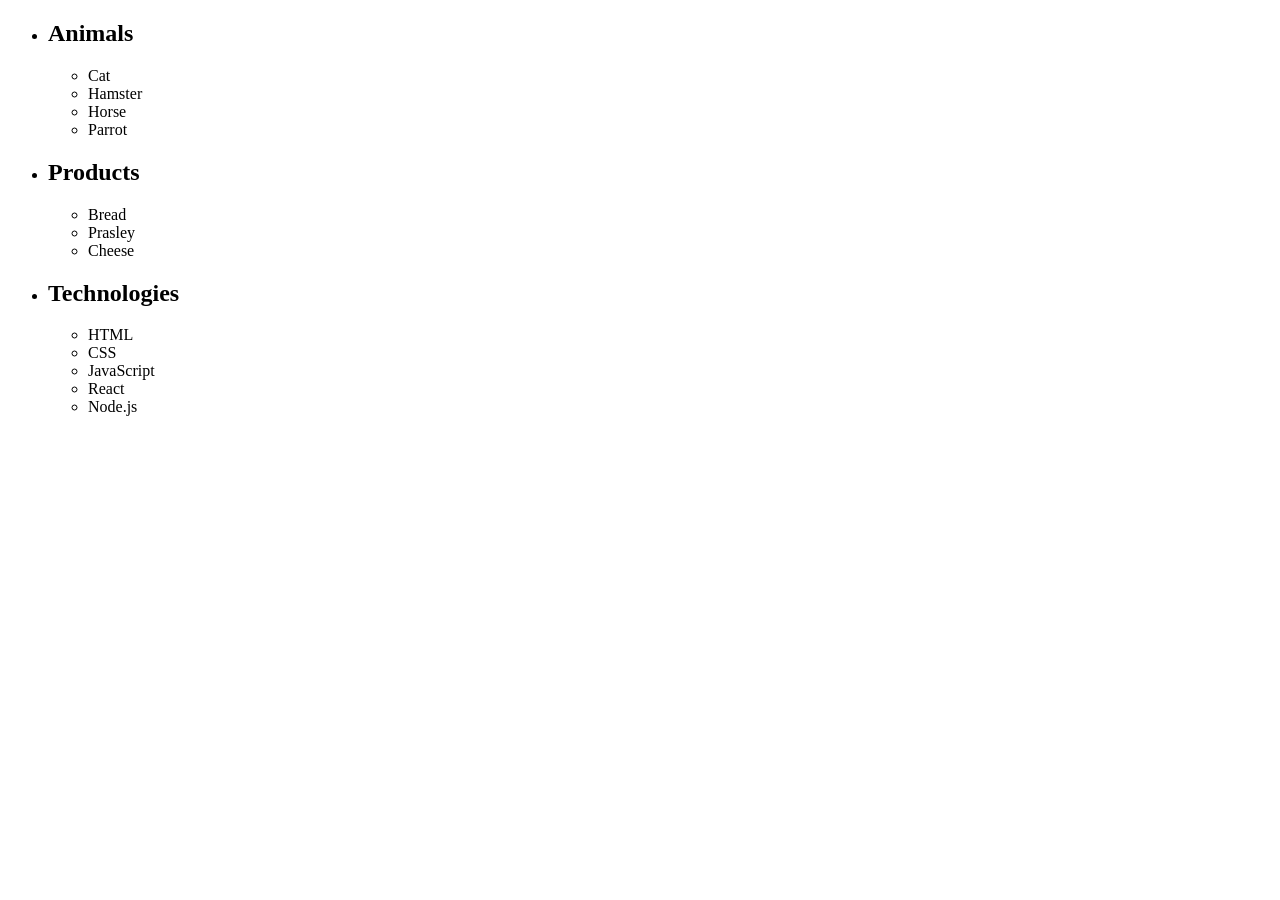
==== index.html @ 40afc8bd "test" ====
<!DOCTYPE html>
<html lang="en">
<head>
    <meta charset="UTF-8">
    <meta http-equiv="X-UA-Compatible" content="IE=edge">
    <meta name="viewport" content="width=device-width, initial-scale=1.0">
    <title>Document</title>
    <link rel="stylesheet" href="./css/styles.css">
</head>
<body>
    <ul id="categories">
        <li class="item">
          <h2>Animals</h2>
          <ul>
            <li>Cat</li>
            <li>Hamster</li>
            <li>Horse</li>
            <li>Parrot</li>
          </ul>
        </li>
        <li class="item">
          <h2>Products</h2>
          <ul>
            <li>Bread</li>
            <li>Prasley</li>
            <li>Cheese</li>
          </ul>
        </li>
        <li class="item">
          <h2>Technologies</h2>
          <ul>
            <li>HTML</li>
            <li>CSS</li>
            <li>JavaScript</li>
            <li>React</li>
            <li>Node.js</li>
          </ul>
        </li>
      </ul>

      
    <script src="./index.js"></script>  
</body>
</html>
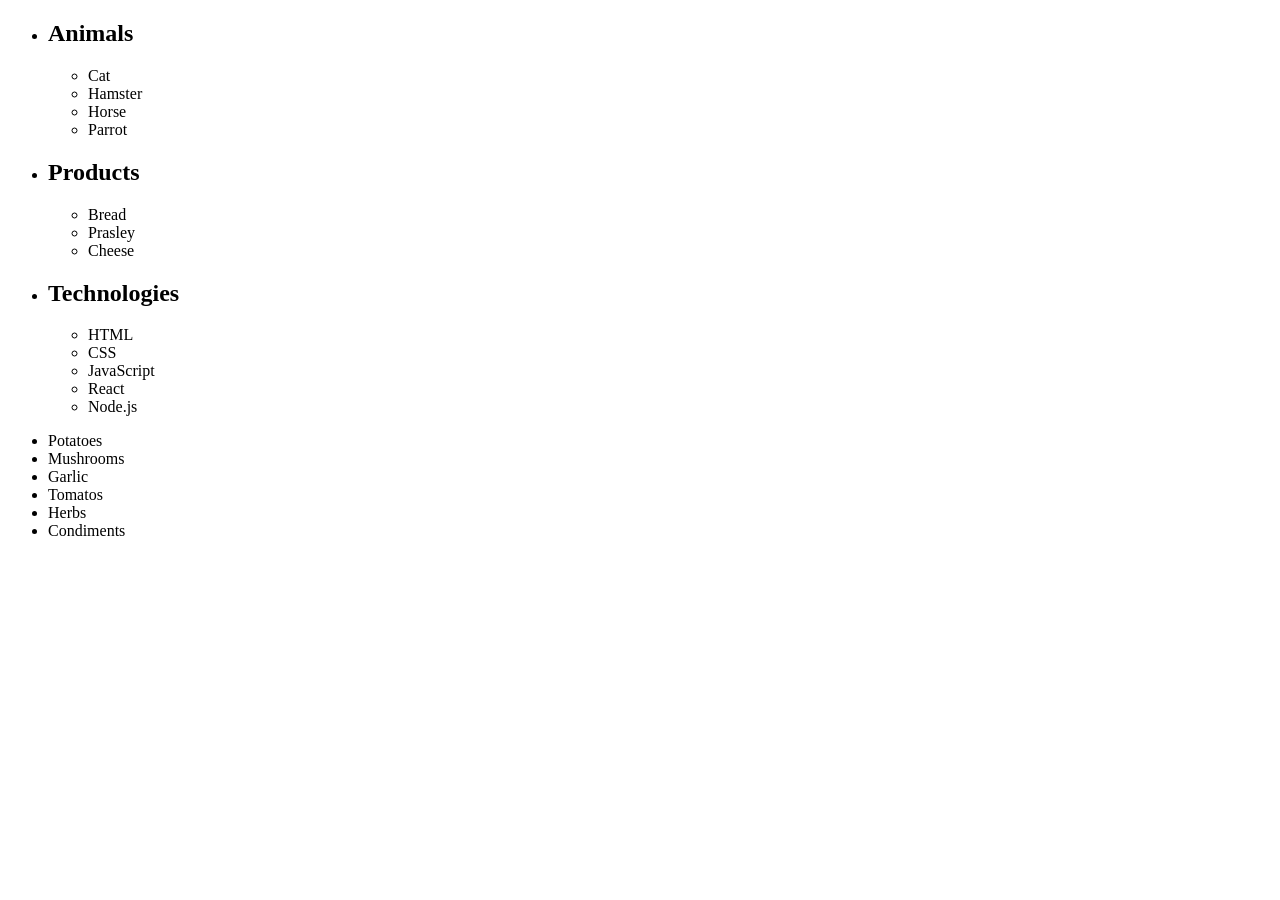
==== commit 95c27aaf: "comit" ====
--- a/index.html
+++ b/index.html
@@ -8,6 +8,7 @@
     <link rel="stylesheet" href="./css/styles.css">
 </head>
 <body>
+  <!-- Home work 1.1 -->
     <ul id="categories">
         <li class="item">
           <h2>Animals</h2>
@@ -38,7 +39,11 @@
         </li>
       </ul>
 
+<!-- Home work 1.2 -->
+
+      <ul id="ingredients"></ul>
       
-    <script src="./index.js"></script>  
+    <script src="./js/index1.js"></script>
+    <script src="./js/index2.js"></script>
 </body>
 </html>
